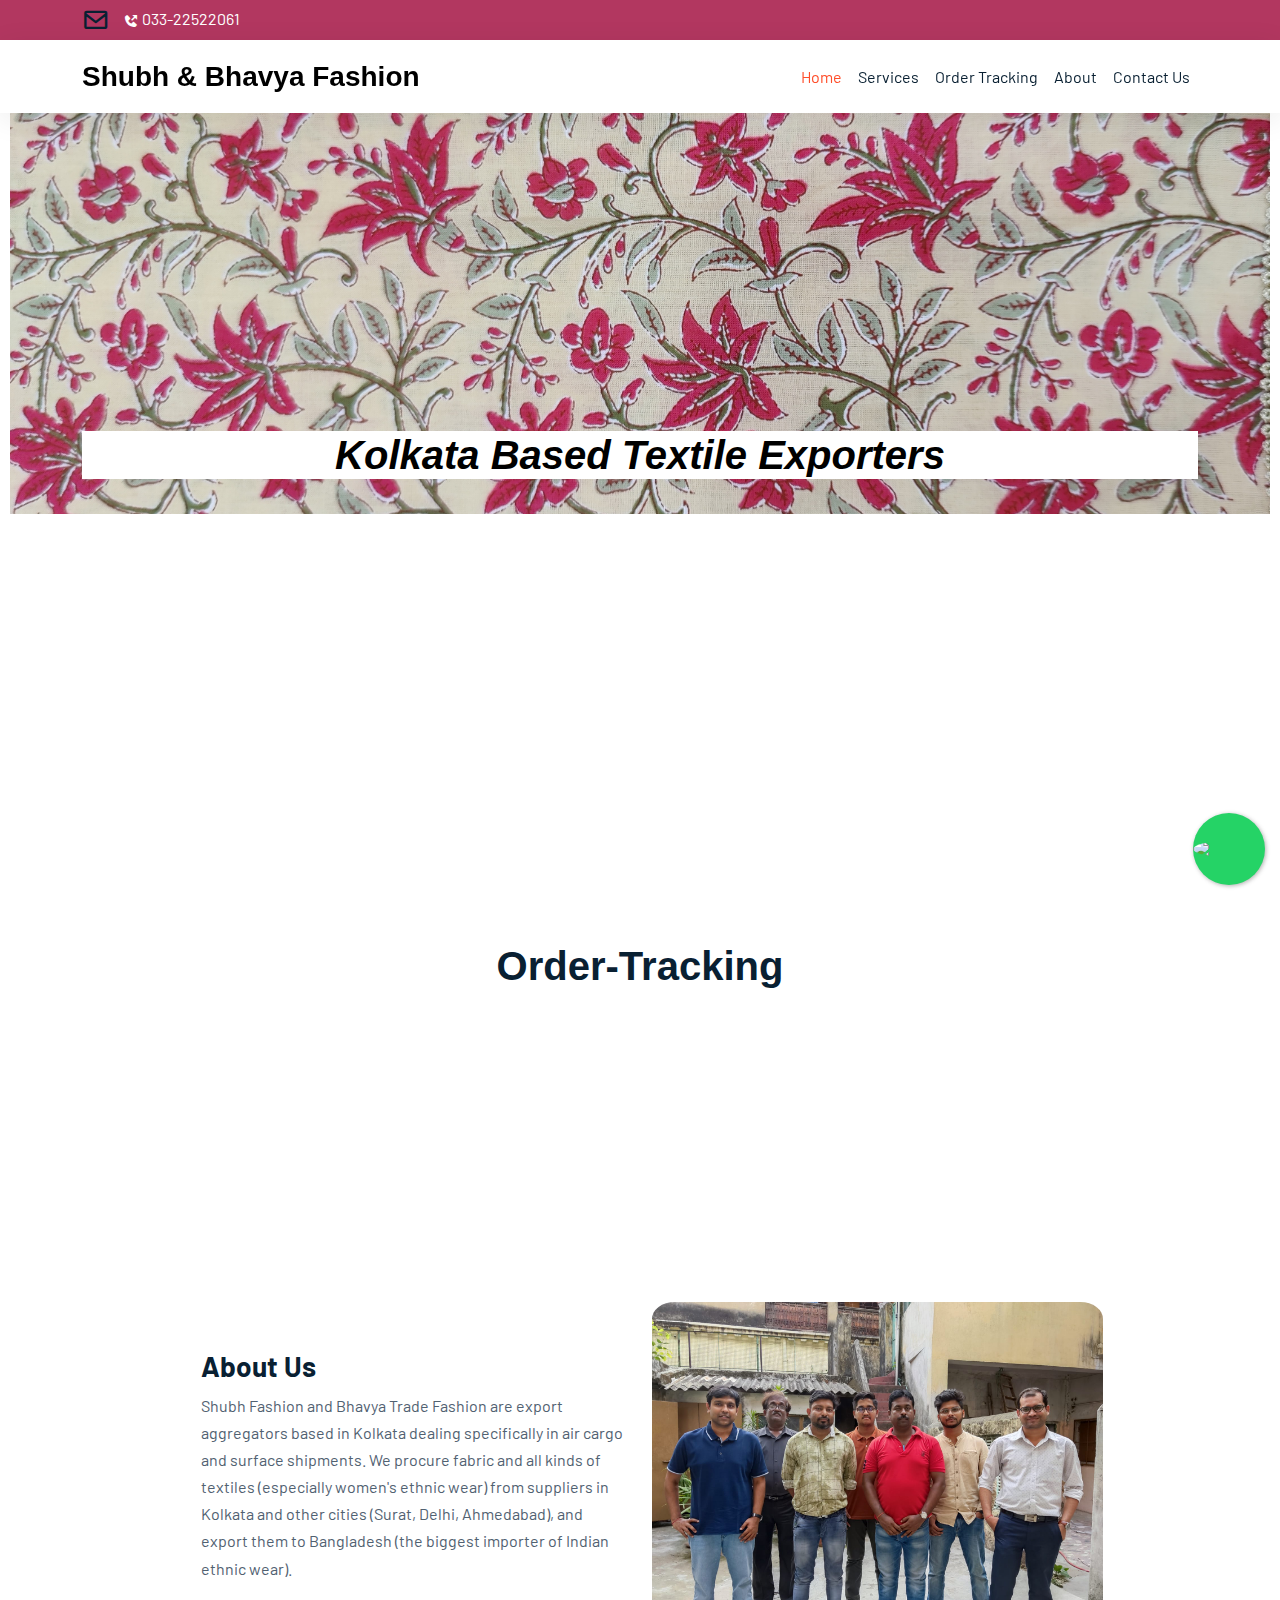
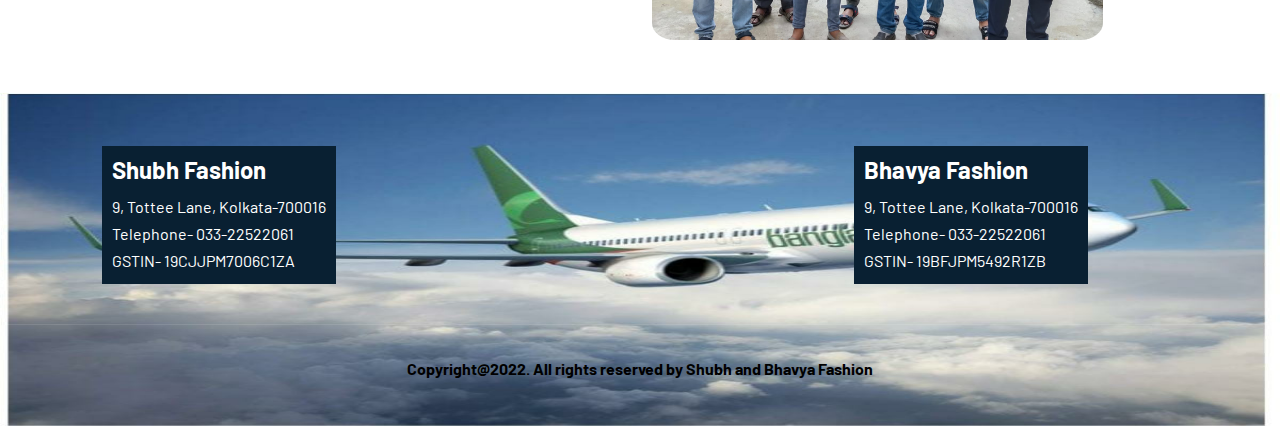
==== index.html @ 752772c7 "FirstDraft" ====
<!doctype html>
<html lang="en">

<head>
    <!-- Required meta tags -->
    <meta charset="utf-8">
    <meta name="viewport" content="width=device-width, initial-scale=1">
    <meta name="viewport" content="width=device-width, initial-scale=1.0">
    <meta name="description" content="this is a description">
    <meta name="keywords" content="web fashion, shipping, logistics">
    <meta name="robots" content="index,follow">

    	<!--INCLUDE REQUIRED EXTERNAL JAVASCRIPT AND CSS LIBRARIES-->
	<script src="https://code.jquery.com/jquery-3.5.1.js"></script>
    <link href='https://unpkg.com/boxicons@2.1.1/css/boxicons.min.css' rel='stylesheet'>
	
    <!-- Bootstrap CSS -->
    
    <link rel="stylesheet" href="	https://cdn.jsdelivr.net/npm/bootstrap@5.2.0-beta1/dist/css/bootstrap.min.css">
    <link rel="stylesheet" href="css/style.css">
  
    <!--JQuery-->  
 <script type="text/javascript" src="jquery-3.3.1.min.js"></script>  
 <!--Floating WhatsApp css-->  
 <link rel="stylesheet" href="./floating-whatsapp-master/floating-whatsapp-master/floating-wpp.min.css">  
 <!--Floating WhatsApp javascript-->  
 <script type="text/javascript" src="./floating-whatsapp-master/floating-whatsapp-master/floating-wpp.min.js"></script>
    <title>Shubh and Bhavya Fashion - Textile Exporter to Bangladesh</title>
    <link rel="icon" type="image/x-icon"  href="./fav-cropped (1).png">
</head>
    <body data-bs-spy="scroll" data-bs-target=".navbar" data-bs-offset="70">
    <!-- TOP NAV -->
    <div class="top-nav" id="home">
        <div class="container">
            <div class="row justify-content-between">
                <div class="col-auto">
                  <p>  <a href="shubhfashion@gmail.com" ><i class='bx bx-envelope' style="font-size: 1.73em;"></i> </a></p>
                    <p> <i class='bx bxs-phone-outgoing' ></i> 033-22522061</p>
                </div>
                
            </div>
        </div>
    </div>

    <!-- BOTTOM NAV -->
    <nav class="navbar navbar-expand-lg navbar-light bg-white sticky-top">
        <div class="container">

            <a class="navbar-brand" href="#" style="font-family:Arial, Helvetica, sans-serif;">Shubh & Bhavya Fashion</a>
            <button class="navbar-toggler" type="button" data-bs-toggle="collapse" data-bs-target="#navbarNav"
                aria-controls="navbarNav" aria-expanded="false" aria-label="Toggle navigation">
                <span class="navbar-toggler-icon"></span>
            </button>
            <div class="collapse navbar-collapse" id="navbarNav">
                <ul class="navbar-nav ms-auto">
                    <li class="nav-item">
                        <a class="nav-link" href="#home">Home</a>
                    </li>
                    <li class="nav-item">
                        <a class="nav-link" href="#services">Services</a>
                       
                    </li>
                    <li class="nav-item">
                        <a class="nav-link" href="#order-tracking">Order Tracking</a>
                    </li>
                    
                    <li class="nav-item">
                        <a class="nav-link" href="#about">About</a>
                   </li>
                    <li class="nav-item">
                        <a class="nav-link" href="#contact">Contact Us</a>
                   </li>
                </ul>
            </div>
        </div>
    </nav>

    <!-- SLIDER -->
    <div class="home-design">

                <div class="container" style="padding-top: 50px;">
                        <h1>Kolkata Based Textile Exporters</h1><br>
                        
                            </div>
    </div>



    <!-- service -->
    <!-- <section id="services" class="text-center">
        <div class="container">
            <div class="row">
                <div class="col-12">
                    <div class="intro">
                        <h1>Our Services</h1>
                        <h5>What We Do?</h5>
                        
                    </div>
                </div>
            </div>
            <div class="row g-4">
                <div class="col-lg-4 col-md-6">
                    <div class="service">
                        <img src="./img/0476.png_300.png" alt="">
                        <h5>Air Shipments</h5>
                        <h6>Date:25/06/2022 </h6> 
                    </div>
                </div>
                <div class="col-lg-4 col-md-6">
                    <div class="service">
                        <img src="./WhatsApp Image 2022-06-16 at 4.49.36 PM.jpeg" alt="">
                        <h5>Road Shipments</h5>
                        <h6>Date:30/06/2022  </h6>
                    </div>
                </div>
                <div class="col-lg-4 col-md-6">
                    <div class="service">
                        <img class="img-round" src="./img/kisspng-mover-freight-transport-dangerous-goods-cargo-sea-5ad790ff7d18a6.1672609715240767995124.jpg" alt="">
                        <h5>Water Shipments</h5>
                        <h6 >Coming Soon...</h6>
                        
                    </div>
                </div>
                
            </div>
        </div>
    </section> -->
 
    <div class="container" id="services" style="   width: auto; padding-bottom: 0px;
    margin-bottom: 0px;  " >
        <iframe id="forPostyouradd" src="https://script.google.com/macros/s/AKfycbx7Z0w6rvVWc7K5710jZz-JTiR6cyWMPWXh1xXMm8qFkAVutPZrSETh1dWjokJvBG0H/exec" frame-border="0" width="100%"  scrolling="no" style="
        padding-top: 20px;
       
 height: 380px;
        "></iframe>
      </div>  
    <!-- order Tracking  -->
    <section id="order-tracking" >
        <div class="container text-center">
                <div  class="row justify-content-centre">
                    <h1 style="font-family: 'Gill Sans', 'Gill Sans MT', Calibri, 'Trebuchet MS', sans-serif;
                    font-display:var(--dark);
                    ;

                     " >Order-Tracking</h1>
                   <!-- <label for="username" class="form-label"><b style="padding-bottom: 1px; margin-right:10px;">Enter Passcode: </b></label> 
                   <input type="text" name="name" id="person" placeholder="Enter your phone number">
             </div>
             <div class="col-auto" style="padding-top:10px;">
                <input type="reset" class="btn btn-success" value="Reset"> -->
             <!-- <input type="button" class="btn btn-success" value="Submit" onclick="showData()"> -->
            </div>
      </div><br>
     
    
    <div class="container" id="show" style="padding-left:10%; margin:auto; " >
        <iframe id="forPostyouradd" src="https://script.google.com/macros/s/AKfycbyh5xBoYDLoNjf5nO54c2GBlE3awlC-SZLf6zN1H36m6A5lkCRDKlXt1DAlbXjgGS6C/exec" frame-border="0" width="100%"  scrolling="no" style="border: 2px; 
        height:230px;    
        "></iframe>
      </div>  
 </section>
    


    <!-- ABOUT -->
    <section id="about" style="padding-top: 0px; ">
        <div class="container">
            <div class="row justify-content-center">
                <div class="col-lg-5 py-5">
                    <div class="row">

                        <div class="col-12">
                            <div class="info-box">
                                <div class="ms-4">
                                    <h3>About Us</h3>
                                    <p>Shubh Fashion and Bhavya Trade Fashion are export aggregators based in Kolkata dealing specifically in air cargo and surface shipments. 
                                       We procure fabric and all kinds of textiles (especially women's ethnic wear) from suppliers in Kolkata and other cities 
                                       (Surat, Delhi, Ahmedabad), and export them to Bangladesh (the biggest importer of Indian ethnic wear).</p>
                                </div>
                            </div>
                        </div>
                        
                    </div>
                </div>
                <div class="col-lg-5">
                    <img src="img/WhatsApp Image 2022-06-14 at 5.03.38 PM.jpeg" width="90px" style=" border-radius:5%; margin-top:0px;" alt="">
                </div>
            </div>
        </div>
    </section>

    

<!-- footer  -->
    <footer id="contact">
        <div class="footer-top">
            
            <div class="container"style="color:white;">

                             <div  class="centerMobileOnly" style="display:inline-block; background-color: #092032;    margin-top: 30px; margin-left: 20px; padding: 10px;" class="col-auto">
                                <h4 style="color:white">Shubh Fashion</h4>
                                9, Tottee Lane, Kolkata-700016 </br>
                                Telephone- 033-22522061 </br>
                                GSTIN- 19CJJPM7006C1ZA
                             </div>

                             <div class="centerMobileOnly" style="float: right; margin-right:110px;background-color: #092032;margin-top: 30px; padding: 10px;" >
                                <h4 style="color:white">Bhavya Fashion</h4>
                                9, Tottee Lane, Kolkata-700016 </br>
                                Telephone- 033-22522061 <br>
                                GSTIN- 19BFJPM5492R1ZB  
                            </div>
                            </div>
        </div>
        <div class="footer-bottom text-center">
            <p class="mb-0" style="color: black;"> <b> Copyright@2022. All rights reserved by Shubh and Bhavya Fashion </b></p>
        </div>
    </footer>
    <div id="WAButton"></div>
    <!-- scripts -->
    <script >  
        $(function() {
            $('#WAButton').floatingWhatsApp({
              phone: '+91 (983) 070-2746 ', //WhatsApp Business phone number International format-
              //Get it with Toky at https://toky.co/en/features/whatsapp.
              headerTitle: 'Chat with us on WhatsApp!', //Popup Title
              popupMessage: 'Hello, how can we help you?', //Popup Message
              showPopup: false, //Enables popup display
              buttonImage: '<img src="https://rawcdn.githack.com/rafaelbotazini/floating-whatsapp/3d18b26d5c7d430a1ab0b664f8ca6b69014aed68/whatsapp.svg" />', //Button Image
              //headerColor: 'crimson', //Custom header color
              //backgroundColor: 'crimson', //Custom background button color
              position: "right" , 
              autoOpenTimeout:3,      
            });
          });
    </script>
    <script src="https://cdn.jsdelivr.net/npm/bootstrap@5.2.0-beta1/dist/js/bootstrap.bundle.min.js"></script>
<!-- script links -->
   
   
</body>

</html>
---- css/style.css ----
@import url('https://fonts.googleapis.com/css2?family=Barlow:wght@400;500;600;700&display=swap');

:root {
    --brand: #ff4d29;
    --dark: #092032;
    --body: #516171;
    --border: rgba(0,0,0,0.08);
    --shadow: 0px 6px 30px rgba(0, 0, 0, 0.08);
    
}

body {
    font-family: "Barlow", sans-serif;
    color: var(--body);
    line-height: 1.7;
}

h1,h2,h3,h4,h5,h6,
.display-1,.display-2,.display-3,.display-4 {
    font-weight: 700;
    color: var(--dark);
}

.bg-cover {
    background-size: cover;
    background-position: center;
    background-repeat: no-repeat;
}

@media (max-device-width: 800px) {
  .centerMobileOnly {
    display: flex !important;
    margin-left: 0px !important;
    align-items: center;
    justify-content: center;
    float: none !important;
    margin-right: 0px !important;
  }
}

img {
    width: 100%;
}

a {
    color: var(--dark);
    transition: all 0.4s ease;
    font-weight: 500;
}
.home-design{
    text-align: center;
      background: url(../fabric_export.jpg) ;
      height: 100%;
 background-position: center;
 background-repeat: no-repeat;
 background-size: cover;
 overflow: hidden;
 margin-left: 10px;
 margin-right: 10px;
}
.home-design h1{
    font-family: 'Segoe UI', Tahoma, Geneva, Verdana, sans-serif;
  font-style: italic;
  color:black;
  opacity: var(--dark);
  content-visibility:var(--dark);
  background-color: white;
  margin-top: 24%;

}
section {
    padding-top: 40px;
    padding-bottom: 40px;
}

.text-brand {
    color: var(--brand) !important;
}
/* navbar */
.top-nav {
    background-color: #b23760;
    color: #fff;
    padding-top: 5px;
    padding-bottom: 5px;
}

.top-nav p {
    display: inline-block;
    margin-bottom: 0;
    margin-right: 10px;
}

.top-nav span,
.top-nav i {
    vertical-align: middle;
}

.navbar {
    box-shadow: var(--shadow);
}

.social-icons a {
    width: 28px;
    height: 28px;
    display: inline-flex;
    color: #fff;
    background-color: rgba(255, 255, 255, 0.25);
    text-decoration: none;
    align-items: center;
    justify-content: center;
    border-radius: 100px;
}

.social-icons a:hover {
    background-color: #fff;
    color: var(--brand);
}

.navbar .navbar-nav .nav-link {
    color: var(--dark);
}

.navbar .navbar-nav .nav-link:hover {
    color: var(--brand);
}

.navbar .navbar-nav .nav-link.active {
    color: var(--brand);
}

.navbar-brand {
    font-size: 28px;
    font-weight: 700;
}

.navbar-brand .dot {
    color: var(--brand);
}

.btn {
    padding: 8px 26px;
}

.btn-brand {
    border-color: var(--brand);
    background-color: var(--brand);
    color: #fff;
}

.btn-brand:hover {
    background-color: #d64022;
    border-color: #d64022;
    color: #fff;
}

.intro {margin-bottom: 36px;
text-align: center;}

.intro p {
    max-width: 500px;
}
.intro h6{
    color: var(--brand);
    font-weight: 400;
    text-transform: uppercase;
}

.intro h1 {
    margin-top: 15px;
    margin-bottom: 15px;
}

.info-box {
    align-items: center;
    display: flex;
}

iframe{
    align-items: center;
    padding-left: 0px;


}


.service {
    padding: 32px;
    background-color: #fff;
    box-shadow: var(--shadow);
}

.service h5 {
    margin-top: 24px;
    margin-bottom: 14px;
}
.service h6{
    color:blue;
    font-family: 'Gill Sans', 'Gill Sans MT', Calibri, 'Trebuchet MS', sans-serif;
     font-style: italic;
     font-display:var(--dark);
     
}
.service img {
    width: 90px;
    height: 90px;
max-zoom: 60px;
    border-radius: 100%;
}
/* order tracking */
#order-tracking{
    display:inline-flexbox ;
}
label b{
    font-size:larger;
}

footer {
    
  background-image:url(../WhatsApp\ Image\ 2022-06-16\ at\ 6.10.57\ PM.jpeg) ;
   background-size: 100% 100%;
    background-repeat: no-repeat;
    background-attachment:scroll;
}

footer .footer-top {
    padding-top: 30px;
    padding-bottom: 40px;
}

.footer-bottom {
    border-top: 1px solid rgba(255, 255, 255, 0.1);
    padding-bottom: 50px;
    padding-top: 30px;
   color: #d64022;
}

footer .navbar-brand {
    color: #fff;
}

footer p {
    color: #ADB3B9;

}

footer .social-icons a {
    width: 50px;
    height: 50px;
    font-size: 30px;
    margin-left: 4px;
    margin-right: 4px;
}
---- floating-whatsapp-master/floating-whatsapp-master/floating-wpp.min.css ----
.floating-wpp{position:fixed;bottom:15px;left:15px;font-size:14px;transition:bottom .2s}.floating-wpp .floating-wpp-button{position:relative;border-radius:50%;box-shadow:1px 1px 4px rgba(60,60,60,.4);transition:box-shadow .2s;cursor:pointer;overflow:hidden}.floating-wpp .floating-wpp-button img,.floating-wpp .floating-wpp-button svg{position:absolute;width:100%;height:auto;object-fit:cover;top:50%;left:50%;transform:translate3d(-50%,-50%,0);border-radius:50%}.floating-wpp:hover{bottom:17px}.floating-wpp:hover .floating-wpp-button{box-shadow:1px 2px 8px rgba(60,60,60,.4)}.floating-wpp .floating-wpp-popup{border-radius:6px;background-color:#E5DDD5;position:absolute;overflow:hidden;padding:0;box-shadow:1px 2px 8px rgba(60,60,60,.25);width:0;height:0;bottom:0;opacity:0;transition:bottom .1s ease-out,opacity .2s ease-out;transform-origin:bottom}.floating-wpp .floating-wpp-popup.active{padding:0 12px 12px;width:260px;height:auto;bottom:82px;opacity:1}.floating-wpp .floating-wpp-popup .floating-wpp-message{background-color:#fff;padding:8px;border-radius:0 5px 5px;box-shadow:1px 1px 1px rgba(0,0,0,.15);opacity:0;transition:opacity .2s}.floating-wpp .floating-wpp-popup.active .floating-wpp-message{opacity:1;transition-delay:.2s}.floating-wpp .floating-wpp-popup .floating-wpp-head{text-align:right;color:#fff;margin:0 -15px 10px;padding:6px 12px;display:flex;justify-content:space-between;cursor:pointer}.floating-wpp .floating-wpp-input-message{background-color:#fff;margin:10px -15px -15px;padding:0 15px;display:flex;align-items:center}.floating-wpp .floating-wpp-input-message textarea{border:1px solid #ccc;border-radius:4px;box-shadow:none;padding:8px;margin:10px 0;width:100%;max-width:100%;font-family:inherit;font-size:inherit;resize:none}.floating-wpp .floating-wpp-btn-send{margin-left:12px;font-size:0;cursor:pointer}
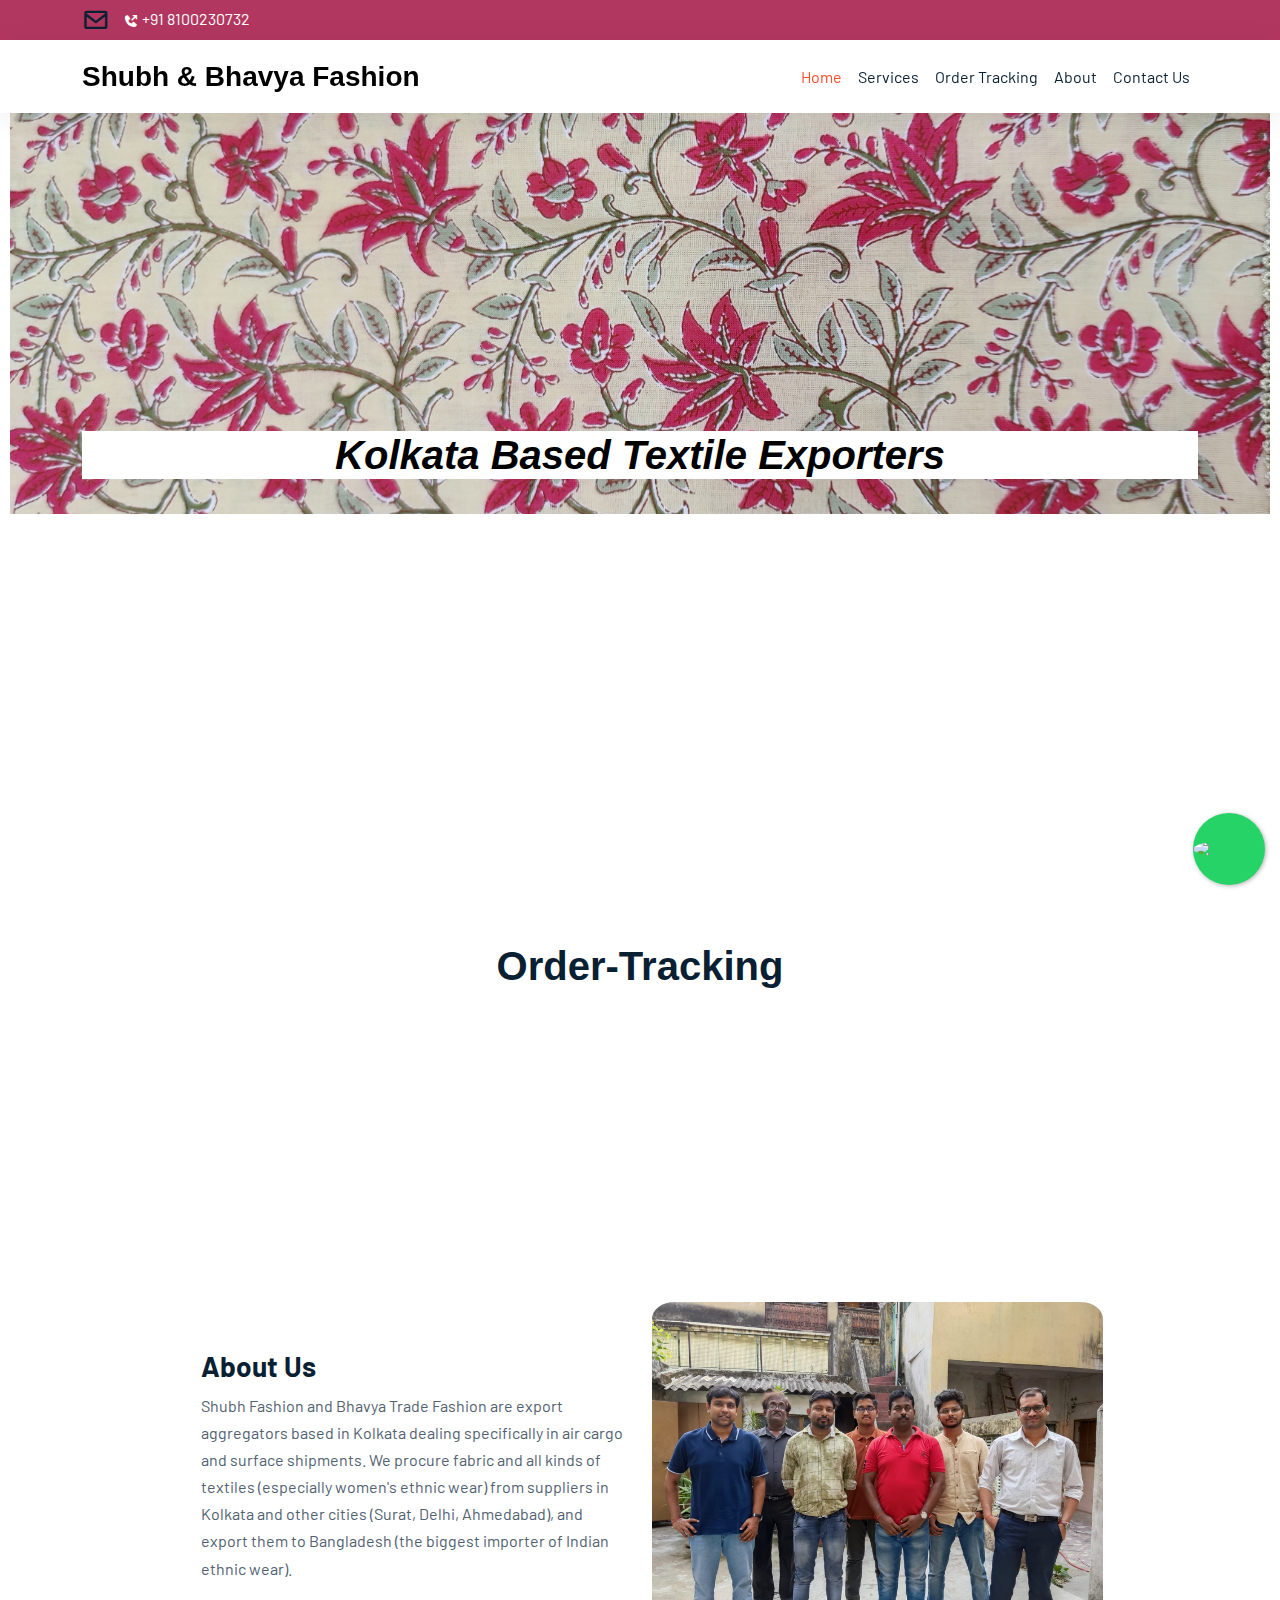
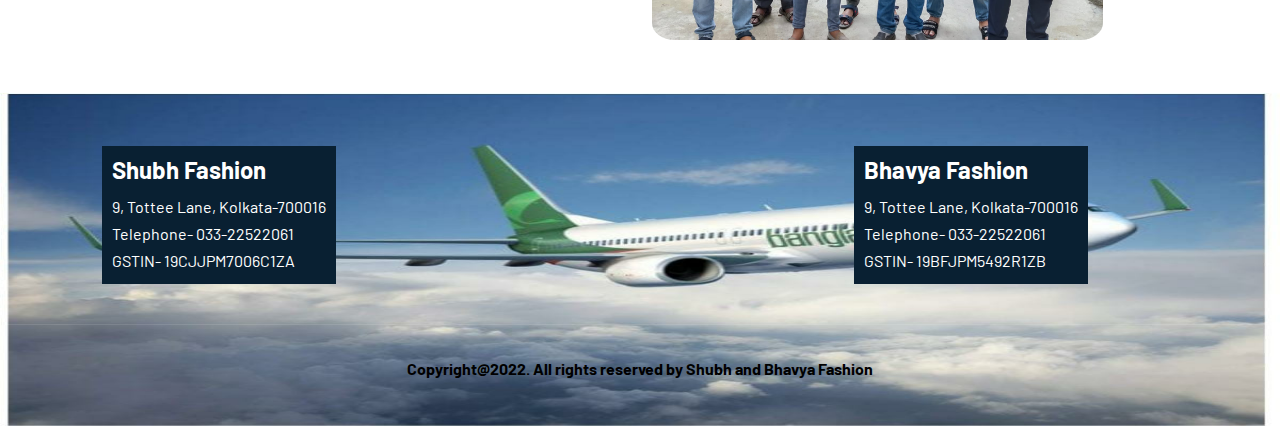
==== commit 9d5278cf: "Update index.html" ====
--- a/index.html
+++ b/index.html
@@ -25,7 +25,7 @@
  <link rel="stylesheet" href="./floating-whatsapp-master/floating-whatsapp-master/floating-wpp.min.css">  
  <!--Floating WhatsApp javascript-->  
  <script type="text/javascript" src="./floating-whatsapp-master/floating-whatsapp-master/floating-wpp.min.js"></script>
-    <title>Shubh and Bhavya Fashion - Textile Exporter to Bangladesh</title>
+    <title>Shubh and Bhavya Fashion - Textile Exporters to Bangladesh</title>
     <link rel="icon" type="image/x-icon"  href="./fav-cropped (1).png">
 </head>
     <body data-bs-spy="scroll" data-bs-target=".navbar" data-bs-offset="70">
@@ -35,7 +35,7 @@
             <div class="row justify-content-between">
                 <div class="col-auto">
                   <p>  <a href="shubhfashion@gmail.com" ><i class='bx bx-envelope' style="font-size: 1.73em;"></i> </a></p>
-                    <p> <i class='bx bxs-phone-outgoing' ></i> 033-22522061</p>
+                    <p> <i class='bx bxs-phone-outgoing' ></i> +91 8100230732</p>
                 </div>
                 
             </div>
@@ -154,7 +154,7 @@
      
     
     <div class="container" id="show" style="padding-left:10%; margin:auto; " >
-        <iframe id="forPostyouradd" src="https://script.google.com/macros/s/AKfycbyh5xBoYDLoNjf5nO54c2GBlE3awlC-SZLf6zN1H36m6A5lkCRDKlXt1DAlbXjgGS6C/exec" frame-border="0" width="100%"  scrolling="no" style="border: 2px; 
+        <iframe id="forPostyouradd" src="hhttps://script.google.com/macros/s/AKfycbw9vVulRYg-TvIHesIqhvHBwag5WK1nFrgYSwdSkSODwY2MwJ_savLy4k7Nh7hUnxA/exec" frame-border="0" width="100%"  scrolling="no" style="border: 2px; 
         height:230px;    
         "></iframe>
       </div>  
@@ -221,7 +221,7 @@
     <script >  
         $(function() {
             $('#WAButton').floatingWhatsApp({
-              phone: '+91 (983) 070-2746 ', //WhatsApp Business phone number International format-
+              phone: '+91 (810) 0230732 ', //WhatsApp Business phone number International format-
               //Get it with Toky at https://toky.co/en/features/whatsapp.
               headerTitle: 'Chat with us on WhatsApp!', //Popup Title
               popupMessage: 'Hello, how can we help you?', //Popup Message
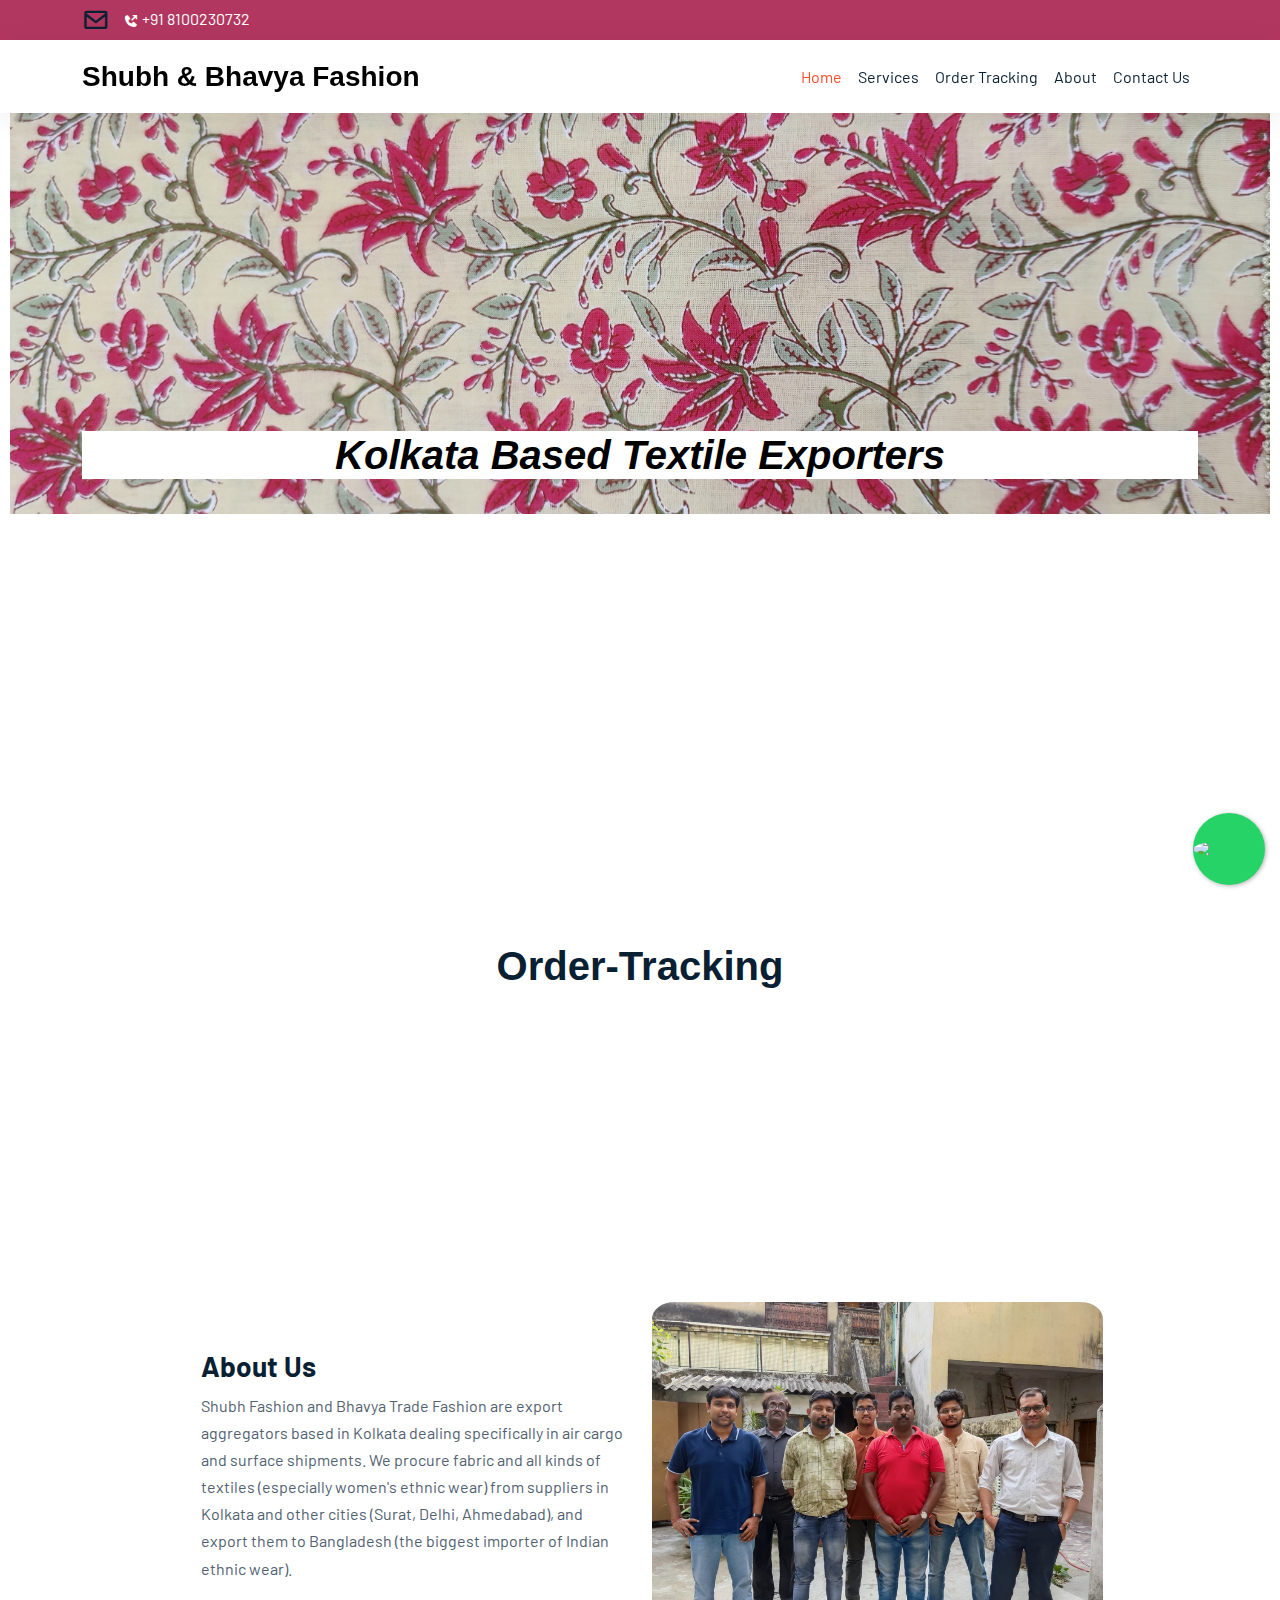
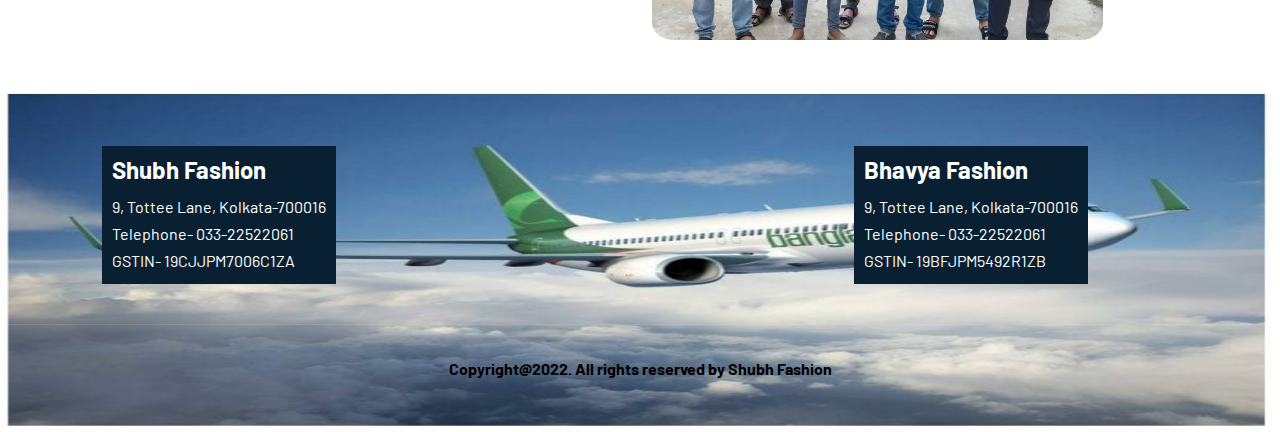
==== commit abc942d4: "Forfbverify" ====
--- a/index.html
+++ b/index.html
@@ -6,9 +6,10 @@
     <meta charset="utf-8">
     <meta name="viewport" content="width=device-width, initial-scale=1">
     <meta name="viewport" content="width=device-width, initial-scale=1.0">
-    <meta name="description" content="this is a description">
-    <meta name="keywords" content="web fashion, shipping, logistics">
+    <meta name="description" content="Biggest textile exporter to Bangladesh. Deals in fabric, suits, sarees, lehangas">
+    <meta name="keywords" content="web fashion, shipping, logistics, Bangladesh, textiles, export">
     <meta name="robots" content="index,follow">
+    <meta name="facebook-domain-verification" content="zcvdqm1n96y18mjfxx078ffztmgbhn" />
 
     	<!--INCLUDE REQUIRED EXTERNAL JAVASCRIPT AND CSS LIBRARIES-->
 	<script src="https://code.jquery.com/jquery-3.5.1.js"></script>
@@ -25,7 +26,7 @@
  <link rel="stylesheet" href="./floating-whatsapp-master/floating-whatsapp-master/floating-wpp.min.css">  
  <!--Floating WhatsApp javascript-->  
  <script type="text/javascript" src="./floating-whatsapp-master/floating-whatsapp-master/floating-wpp.min.js"></script>
-    <title>Shubh and Bhavya Fashion - Textile Exporters to Bangladesh</title>
+    <title>Shubh Fashion - Textile Exporter to Bangladesh</title>
     <link rel="icon" type="image/x-icon"  href="./fav-cropped (1).png">
 </head>
     <body data-bs-spy="scroll" data-bs-target=".navbar" data-bs-offset="70">
@@ -34,7 +35,7 @@
         <div class="container">
             <div class="row justify-content-between">
                 <div class="col-auto">
-                  <p>  <a href="shubhfashion@gmail.com" ><i class='bx bx-envelope' style="font-size: 1.73em;"></i> </a></p>
+                  <p>  <a href="mailto:helpdesk@shubhavya.com" ><i class='bx bx-envelope' style="font-size: 1.73em;"></i> </a></p>
                     <p> <i class='bx bxs-phone-outgoing' ></i> +91 8100230732</p>
                 </div>
                 
@@ -153,8 +154,8 @@
       </div><br>
      
     
-    <div class="container" id="show" style="padding-left:10%; margin:auto; " >
-        <iframe id="forPostyouradd" src="hhttps://script.google.com/macros/s/AKfycbw9vVulRYg-TvIHesIqhvHBwag5WK1nFrgYSwdSkSODwY2MwJ_savLy4k7Nh7hUnxA/exec" frame-border="0" width="100%"  scrolling="no" style="border: 2px; 
+    <div class="container" id="show" style=" margin:auto; " >
+        <iframe id="forPostyouradd" src="https://script.google.com/macros/s/AKfycbwMbaT8O8AebjRuztLxljIZBU187C798vEP7hgZ-lU6ZB7NISikRKBM48KGnZqyIXpB/exec" frame-border="0" width="100%"  scrolling="no" style="border: 2px; 
         height:230px;    
         "></iframe>
       </div>  
@@ -213,7 +214,7 @@
                             </div>
         </div>
         <div class="footer-bottom text-center">
-            <p class="mb-0" style="color: black;"> <b> Copyright@2022. All rights reserved by Shubh and Bhavya Fashion </b></p>
+            <p class="mb-0" style="color: black;"> <b> Copyright@2022. All rights reserved by Shubh Fashion </b></p>
         </div>
     </footer>
     <div id="WAButton"></div>
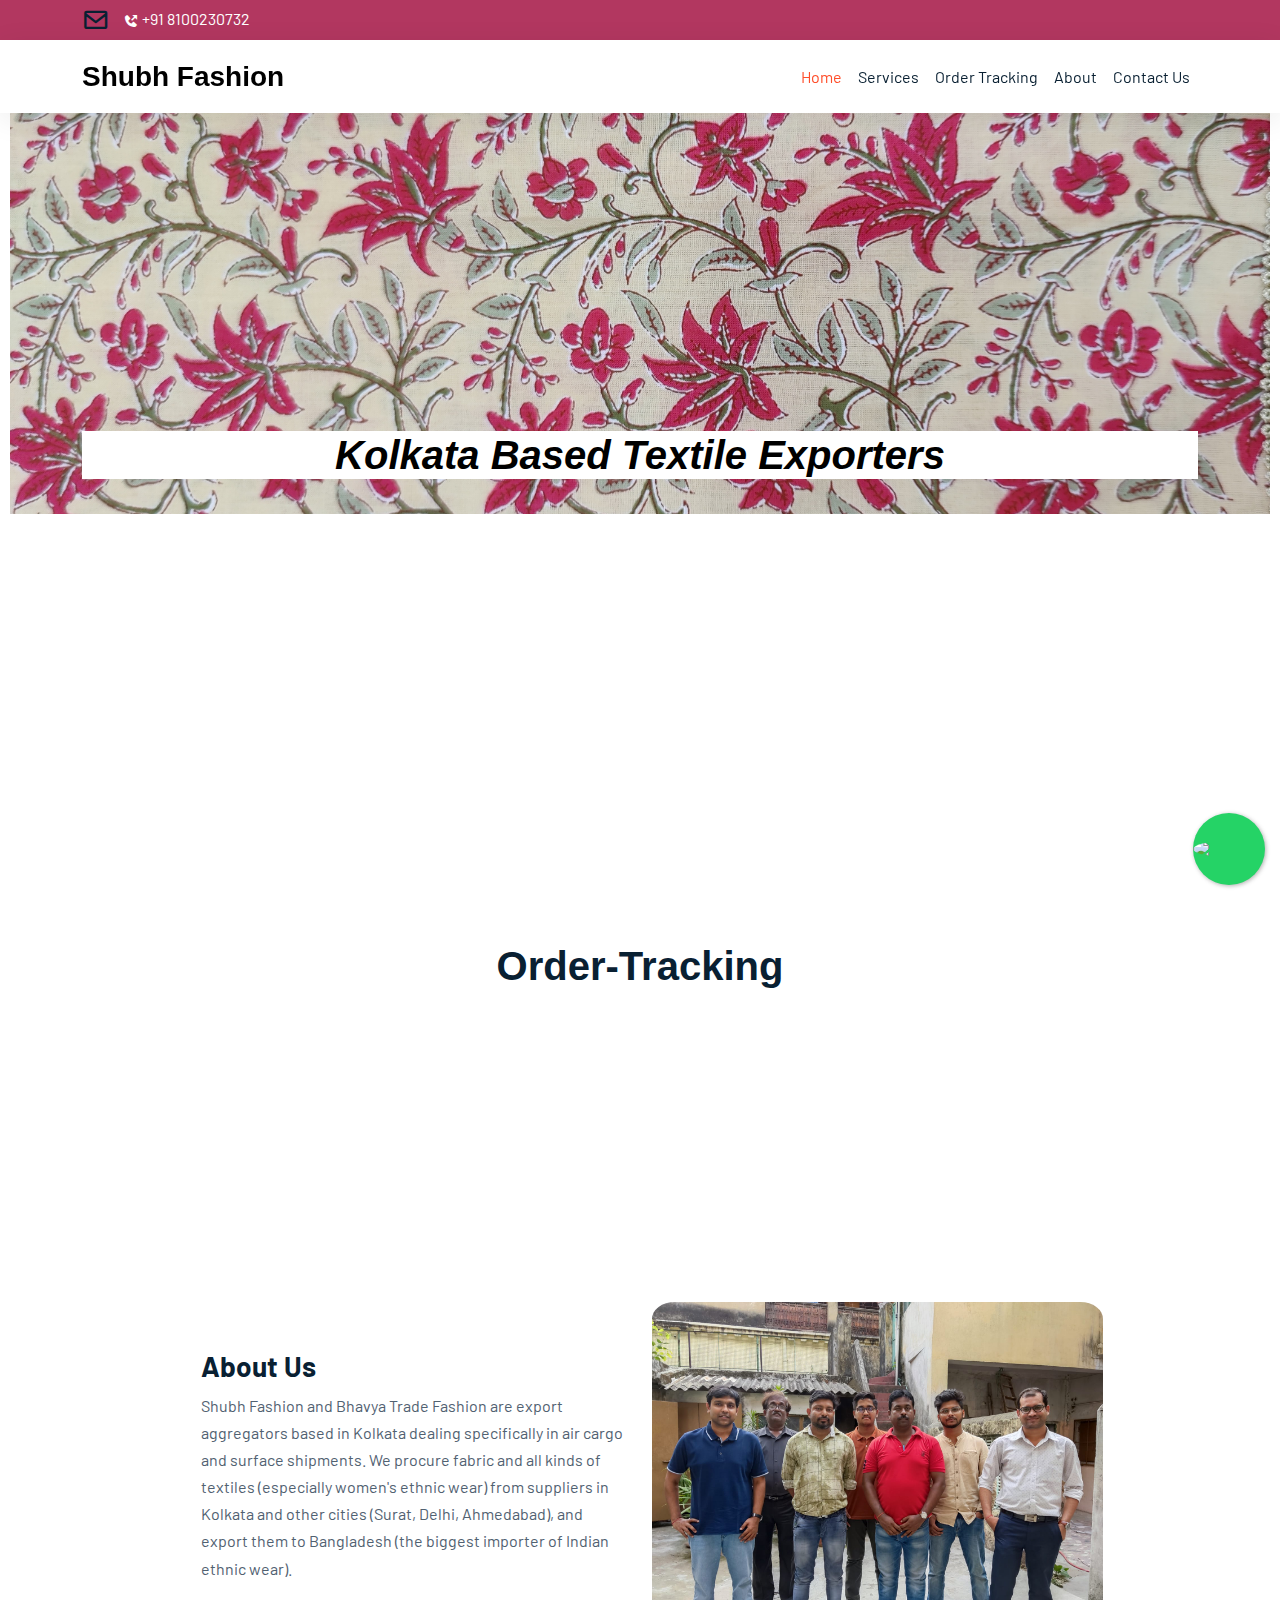
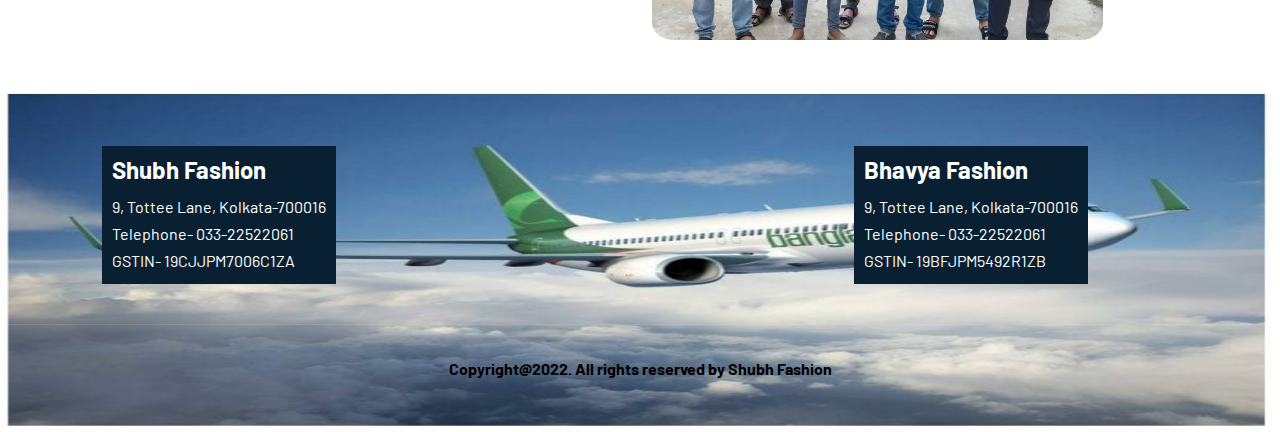
==== commit 1ae8df5a: "Missed heading" ====
--- a/index.html
+++ b/index.html
@@ -47,7 +47,7 @@
     <nav class="navbar navbar-expand-lg navbar-light bg-white sticky-top">
         <div class="container">
 
-            <a class="navbar-brand" href="#" style="font-family:Arial, Helvetica, sans-serif;">Shubh & Bhavya Fashion</a>
+            <a class="navbar-brand" href="#" style="font-family:Arial, Helvetica, sans-serif;">Shubh Fashion</a>
             <button class="navbar-toggler" type="button" data-bs-toggle="collapse" data-bs-target="#navbarNav"
                 aria-controls="navbarNav" aria-expanded="false" aria-label="Toggle navigation">
                 <span class="navbar-toggler-icon"></span>
